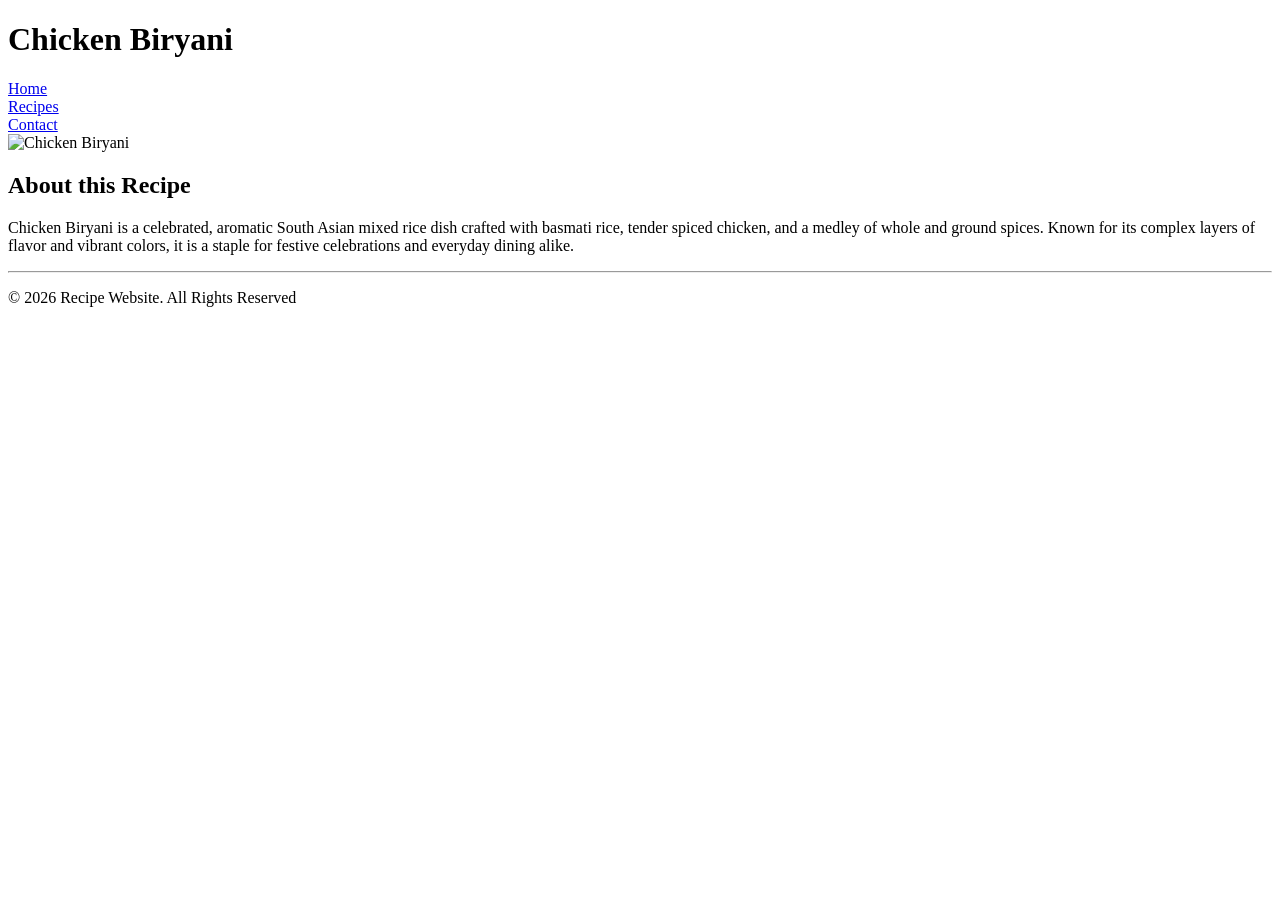
==== index.html @ 38d7af2f "Initial commit" ====
<!DOCTYPE html>
<html lang="en">
<head>
    <meta charset="UTF-8">
    <meta name="viewport" content="width=device-width, initial-scale=1.0">
    <title>Recipe -chicken Biryani</title>
</head>
<body>
    <header>
        <h1>Chicken Biryani</h1>
        <nav>
        <a href="index.html">Home</a><br>
        <a href="recipes.html">Recipes</a><br>
        <a href="contact.html">Contact</a><br>
        </nav>
    </header>
    <main>
        <img  width="500" src="https://i.pinimg.com/564x/c5/d2/62/c5d262f3377da91a7229772026a2ec5c.jpg" alt="Chicken Biryani">
        <h2>About this Recipe</h2>
        <p>Chicken Biryani is a celebrated, aromatic South Asian mixed rice dish crafted with basmati rice, tender spiced chicken, and a medley of whole and ground spices. Known for its complex layers of flavor and vibrant colors, it is a staple for festive celebrations and everyday dining alike.</p>
    </main>
    <hr>
    <footer>
        <p>&copy; 2026 Recipe Website. All Rights Reserved</p>
    </footer>
</body>
</html>
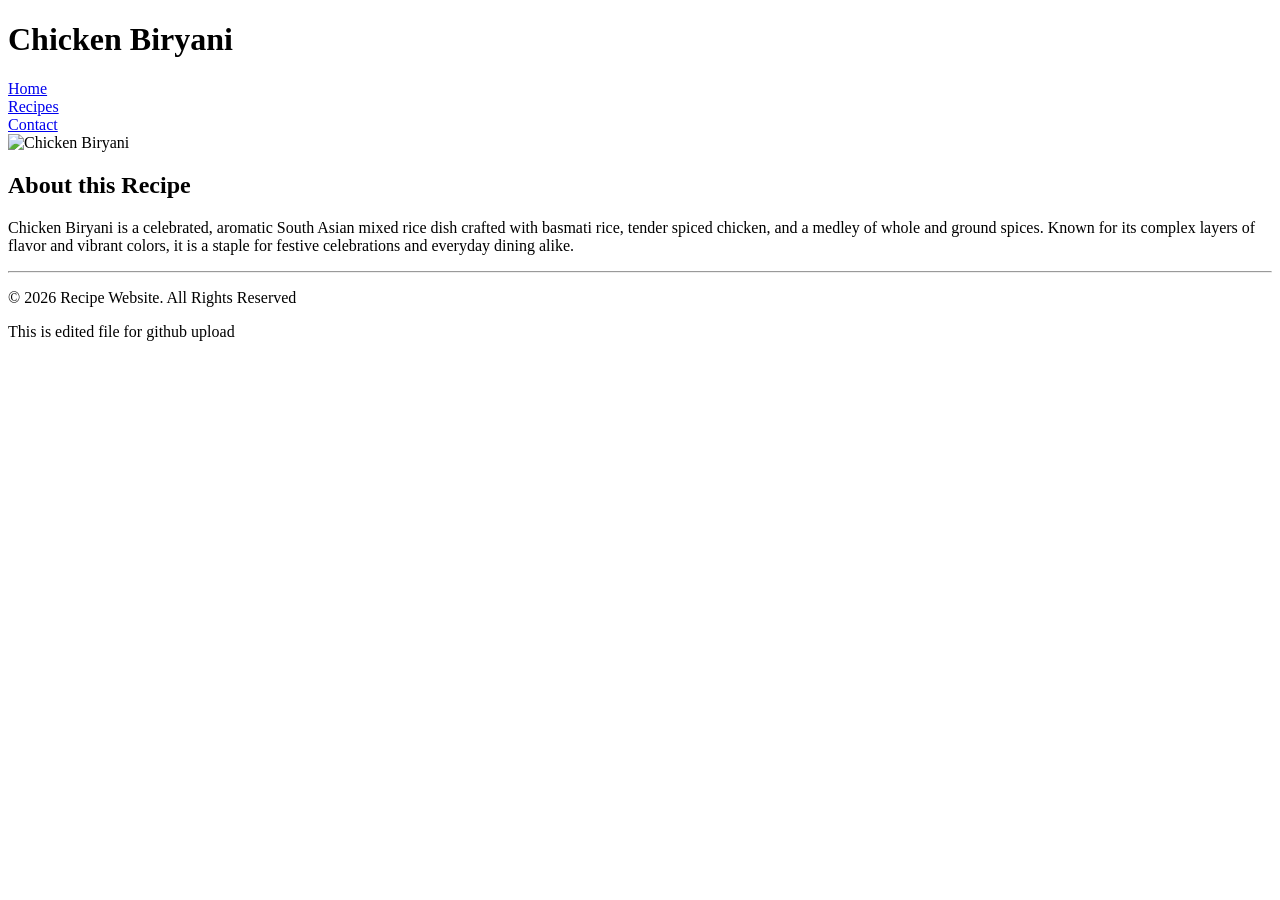
==== commit 21531899: "modified file github upload" ====
--- a/index.html
+++ b/index.html
@@ -22,6 +22,8 @@
     <hr>
     <footer>
         <p>&copy; 2026 Recipe Website. All Rights Reserved</p>
+
     </footer>
+    <p>This is edited file  for github upload</p>
 </body>
 </html>
